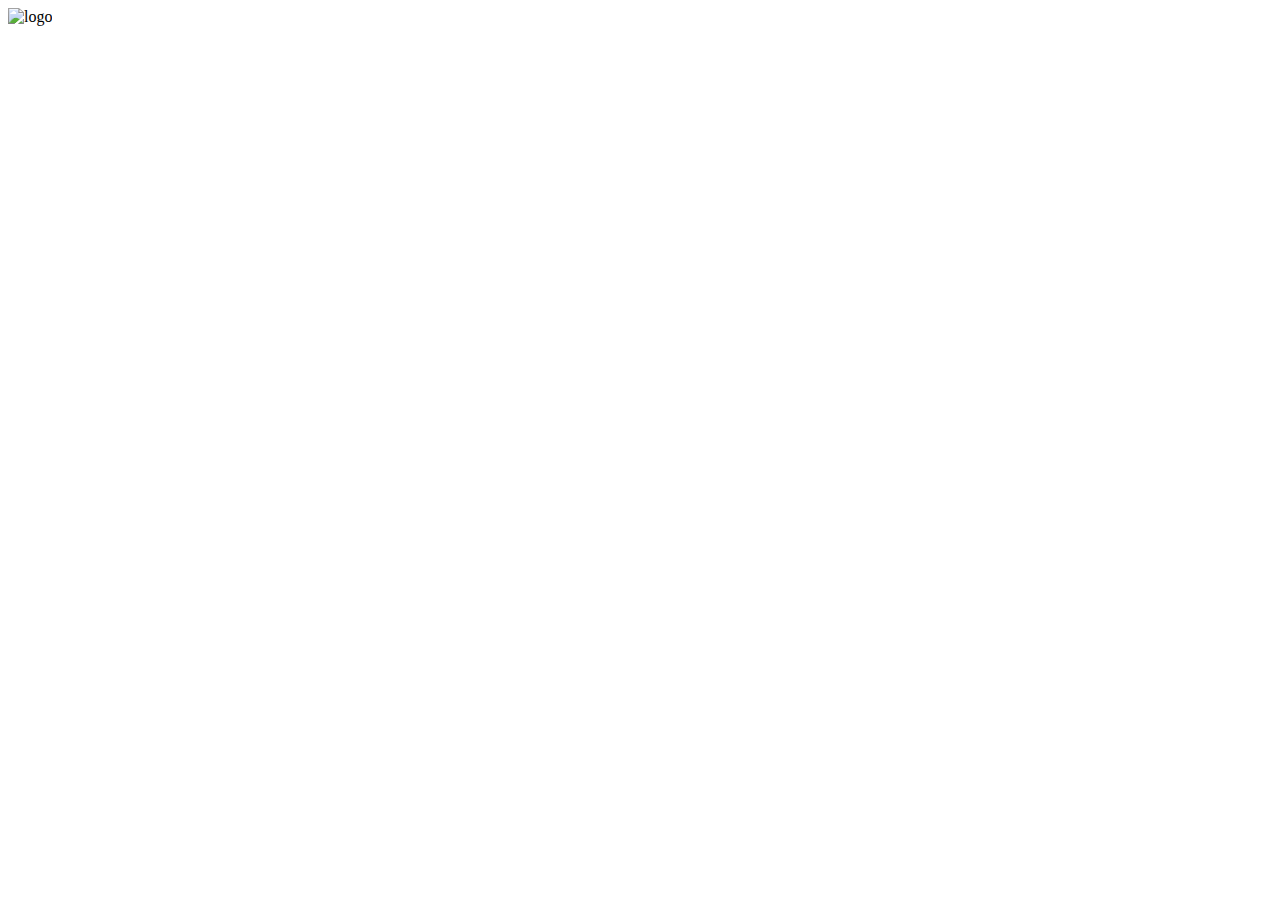
==== index.html @ 763276aa "anotações pagina inicial" ====
<!DOCTYPE html>
<html lang="pt-br">
<head>
    <meta charset="UTF-8">
    <meta name="viewport" content="width=device-width, initial-scale=1.0">
    <title>arcohome</title>
</head>
<body>
    <!--header padrão-->
    <header>
        <img src="" alt="logo">
        <nav>
            <!--paginas-->
        </nav>
    </header>

    <main>
        <section>
            <!--carrossel-->
        </section>
        <section>
            <!--carrossel-->
        </section>
        <section>
            <!--carrossel-->
        </section>
    </main>
    <!--header padrão-->
    <footer>
        <!--contato-->
    </footer>
</body>
</html>
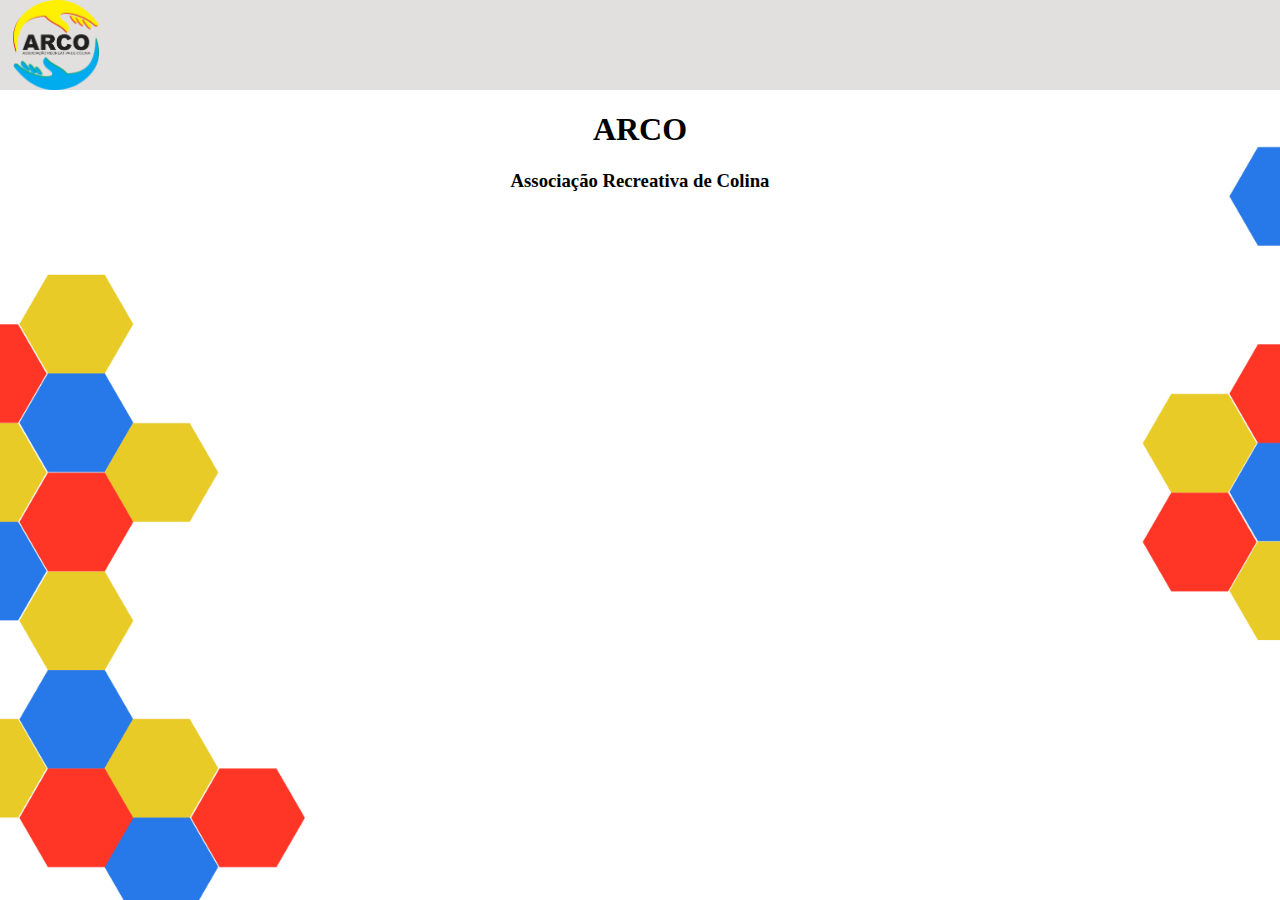
==== commit 9c0936dc: "começo da pag home" ====
--- a/index.html
+++ b/index.html
@@ -4,16 +4,21 @@
     <meta charset="UTF-8">
     <meta name="viewport" content="width=device-width, initial-scale=1.0">
     <title>arcohome</title>
+    <link rel="stylesheet" href="css/home.css">
 </head>
 <body>
-    <!--header padrão-->
+    <!--header-padrão-->
     <header>
-        <img src="" alt="logo">
+        <img id="logo" src="imagens/logo.png" alt="logo">
         <nav>
             <!--paginas-->
         </nav>
     </header>
-
+    <div id="titulo">
+        <!--nome-da-associação-->
+        <h1>ARCO</h1>
+        <h3>Associação Recreativa de Colina</h3>
+    </div>
     <main>
         <section>
             <!--carrossel-->
@@ -25,7 +30,8 @@
             <!--carrossel-->
         </section>
     </main>
-    <!--header padrão-->
+
+    <!--footer-padrão-->
     <footer>
         <!--contato-->
     </footer>
--- a/css/home.css
+++ b/css/home.css
@@ -0,0 +1,27 @@
+body{
+    width: 100vw;
+    height: 100vh;
+    margin: 0%;
+    /*combo-background*/
+    background: url(../imagens/wallpaper.png);
+    background-repeat: no-repeat;
+    background-size: cover;
+    background-attachment: fixed;
+}
+header{
+    width: 100vw;
+    height: 10vh;
+    display: flex;
+    background-color: rgb(226, 223, 223);
+}
+
+#titulo{
+    width: 100vw;
+    height: auto;
+    display: block;
+    text-align: center;
+
+}
+#logo{
+    margin-left: 1vw;
+}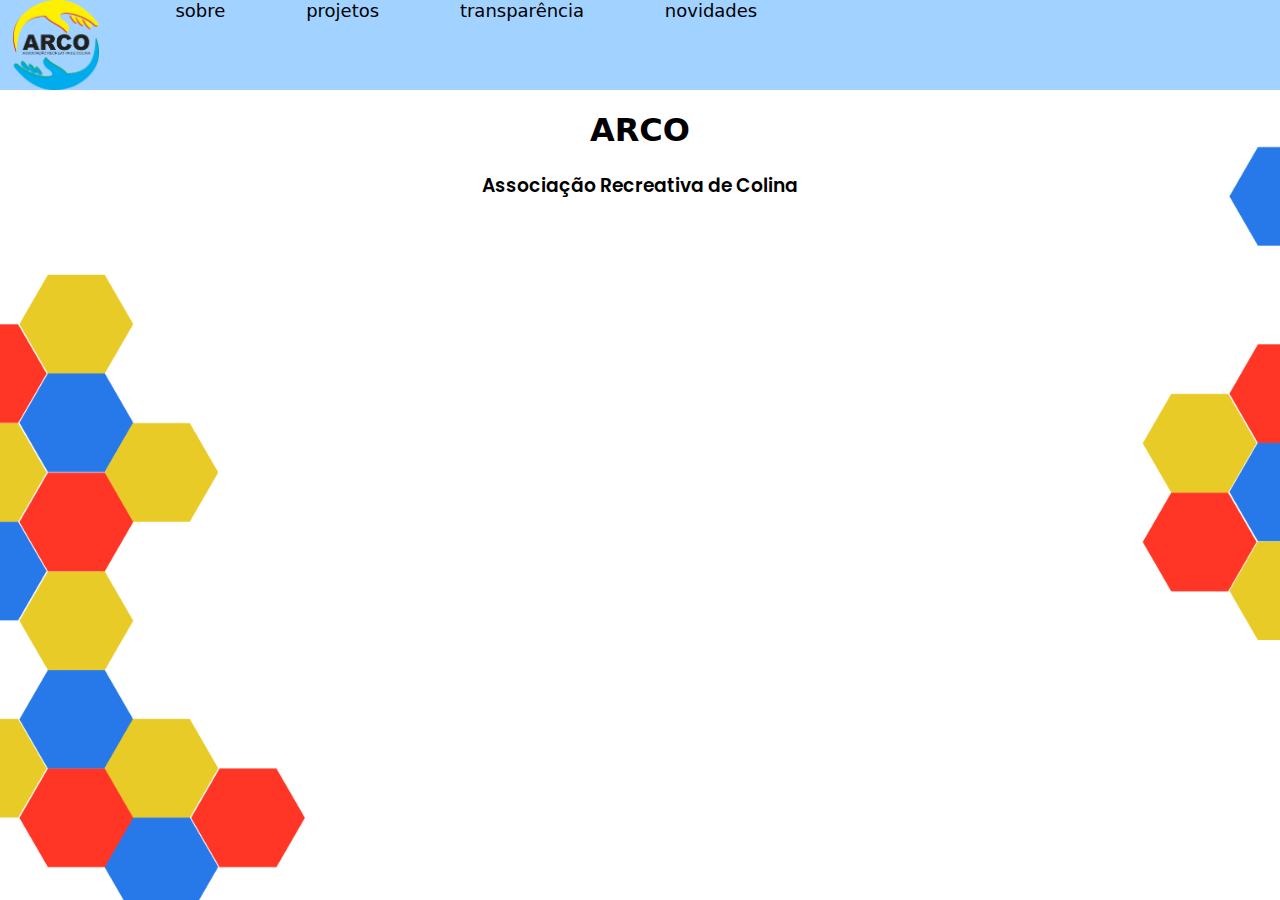
==== commit 0e70e006: "css" ====
--- a/index.html
+++ b/index.html
@@ -5,13 +5,20 @@
     <meta name="viewport" content="width=device-width, initial-scale=1.0">
     <title>arcohome</title>
     <link rel="stylesheet" href="css/home.css">
+    <link rel="preconnect" href="https://fonts.googleapis.com">
+<link rel="preconnect" href="https://fonts.gstatic.com" crossorigin>
+<link href="https://fonts.googleapis.com/css2?family=Poppins:ital,wght@0,100;0,200;0,300;0,400;0,500;0,600;0,700;0,800;0,900;1,100;1,200;1,300;1,400;1,500;1,600;1,700;1,800;1,900&display=swap" rel="stylesheet">
 </head>
 <body>
     <!--header-padrão-->
     <header>
         <img id="logo" src="imagens/logo.png" alt="logo">
-        <nav>
+        <nav id="navbar">
             <!--paginas-->
+            <a href="paginas/sobre.html">sobre</a>
+            <a href="paginas/projetos.html">projetos</a>
+            <a href="paginas/transparencia.html">transparência</a>
+            <a href="paginas/novidades.html">novidades</a>
         </nav>
     </header>
     <div id="titulo">
--- a/css/home.css
+++ b/css/home.css
@@ -12,15 +12,27 @@
     width: 100vw;
     height: 10vh;
     display: flex;
-    background-color: rgb(226, 223, 223);
+    background-color: #a2d2ff;
 }
-
+a{
+    font-size: large;
+    margin-left: 6vw;
+    color: black;
+    text-decoration: none;
+    align-items: center;
+    font-family: system-ui, -apple-system, BlinkMacSystemFont, 'Open Sans', 'Helvetica Neue', sans-serif;
+}
 #titulo{
     width: 100vw;
     height: auto;
     display: block;
     text-align: center;
-
+    font-family: system-ui, -apple-system, BlinkMacSystemFont, 'Open Sans', 'Helvetica Neue', sans-serif;
+}
+h3{
+    font-family: "Poppins", sans-serif;
+  font-weight: 600;
+  font-style: normal;
 }
 #logo{
     margin-left: 1vw;
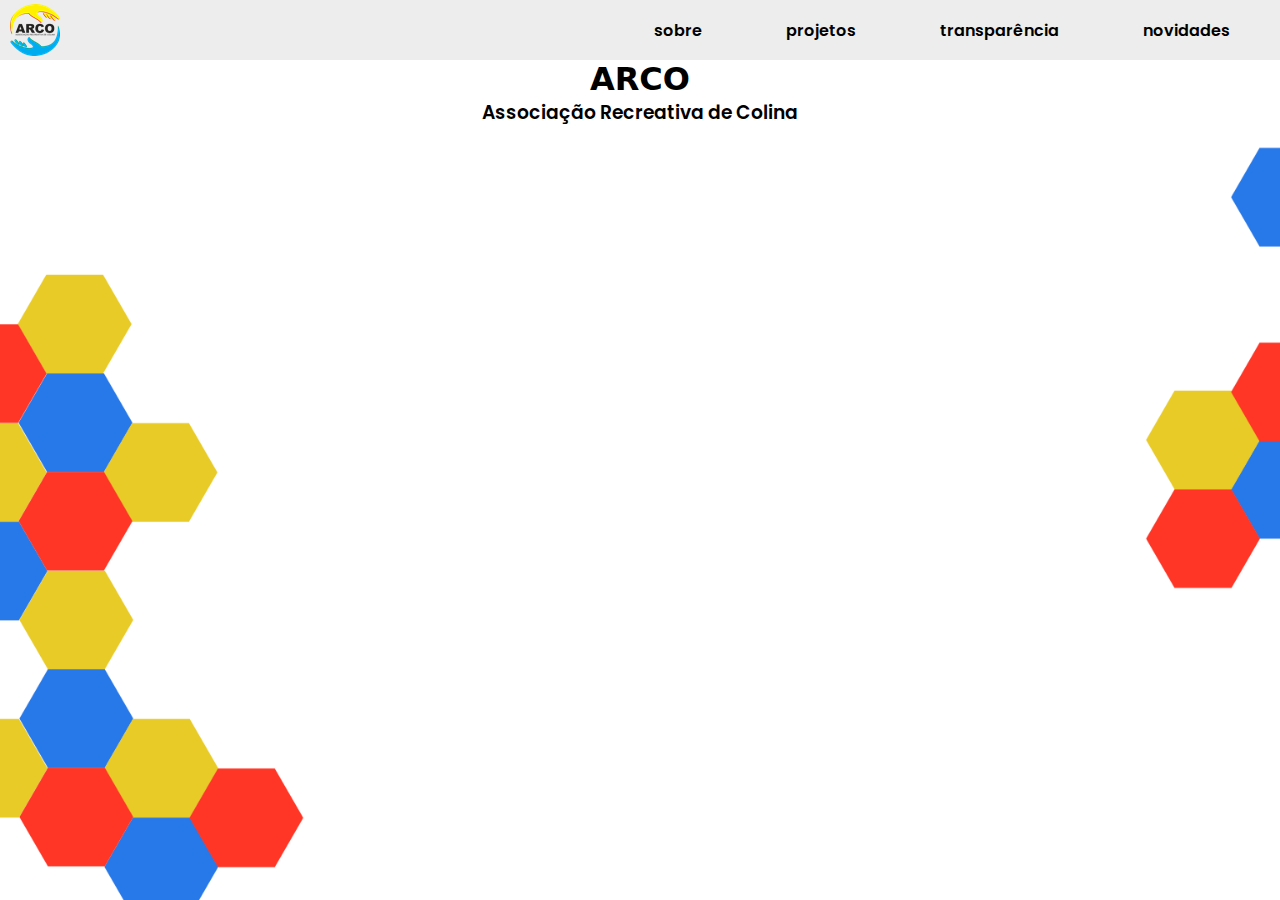
==== commit 941b8355: "header" ====
--- a/index.html
+++ b/index.html
@@ -15,10 +15,12 @@
         <img id="logo" src="imagens/logo.png" alt="logo">
         <nav id="navbar">
             <!--paginas-->
-            <a href="paginas/sobre.html">sobre</a>
-            <a href="paginas/projetos.html">projetos</a>
-            <a href="paginas/transparencia.html">transparência</a>
-            <a href="paginas/novidades.html">novidades</a>
+            <ul class="nav_links">
+                <li> <a href="paginas/sobre.html">sobre</a></li>
+                <li><a href="paginas/projetos.html">projetos</a></li>
+                <li><a href="paginas/transparencia.html">transparência</a></li>
+                <li> <a href="paginas/novidades.html">novidades</a></li>
+            </ul>
         </nav>
     </header>
     <div id="titulo">
--- a/css/home.css
+++ b/css/home.css
@@ -3,25 +3,12 @@
     height: 100vh;
     margin: 0%;
     /*combo-background*/
-    background: url(../imagens/wallpaper.png);
+    background: url(../imagens/wallpaper\ ofc.png);
     background-repeat: no-repeat;
     background-size: cover;
     background-attachment: fixed;
 }
-header{
-    width: 100vw;
-    height: 10vh;
-    display: flex;
-    background-color: #a2d2ff;
-}
-a{
-    font-size: large;
-    margin-left: 6vw;
-    color: black;
-    text-decoration: none;
-    align-items: center;
-    font-family: system-ui, -apple-system, BlinkMacSystemFont, 'Open Sans', 'Helvetica Neue', sans-serif;
-}
+
 #titulo{
     width: 100vw;
     height: auto;
@@ -29,11 +16,58 @@
     text-align: center;
     font-family: system-ui, -apple-system, BlinkMacSystemFont, 'Open Sans', 'Helvetica Neue', sans-serif;
 }
+
 h3{
     font-family: "Poppins", sans-serif;
-  font-weight: 600;
-  font-style: normal;
+    font-weight: 600;
+    font-style: normal;
 }
+
+
+/*navbar*/
+
+*{
+    box-sizing: border-box;
+    margin: 0;
+    padding: 0;
+}
+
+li, a{
+    font-family: "Poppins", sans-serif;
+    font-weight: 600;
+    font-style: normal;
+    color: black;
+    text-decoration: none;
+}
+
+header{
+    width: 100%;
+    height: 20px;
+    background-color:rgba(233, 233, 233, 0.8); 
+    display: flex;
+    justify-content: space-between ;
+    align-items: center;
+    padding: 30px 10px;
+}
+
 #logo{
-    margin-left: 1vw;
-}+    cursor: pointer;
+}
+
+.nav_links{
+    list-style: none;
+}
+
+.nav_links li{
+    display: inline-block;
+    padding: 0px 40px;
+}
+
+.nav_links li a{
+    transition: all 0.3s ease 0s;
+}
+
+.nav_links li a:hover{
+    transition: all 0.3s ease 0s;
+    color: #2778E8;
+}
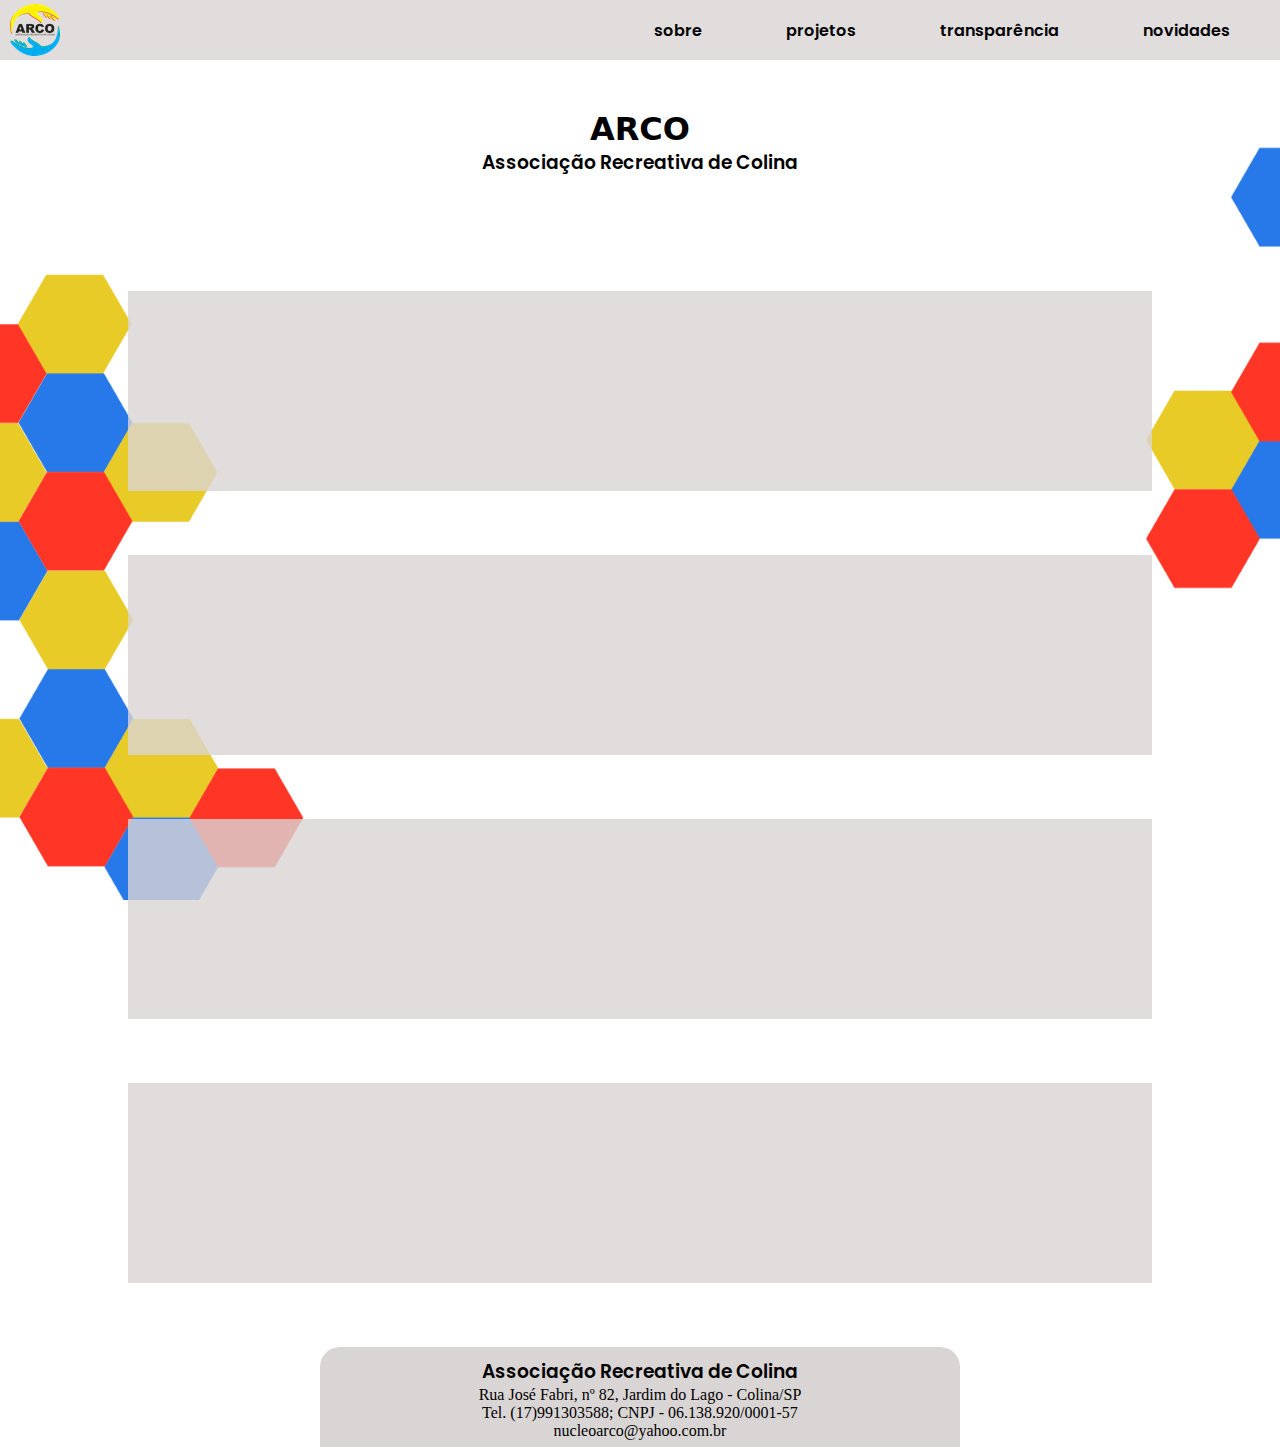
==== commit 5a09cde9: "footer+slides" ====
--- a/index.html
+++ b/index.html
@@ -29,20 +29,105 @@
         <h3>Associação Recreativa de Colina</h3>
     </div>
     <main>
-        <section>
-            <!--carrossel-->
-        </section>
-        <section>
-            <!--carrossel-->
-        </section>
-        <section>
-            <!--carrossel-->
-        </section>
+        <article class="slideshow">
+            <section class="1">
+                <!--carrossel-->
+                <a class="a-slide" href="paginas/sobre.html">
+                    <img src="imagens/#" alt="">
+                </a>
+            </section>
+            <section class="1">
+                <!--carrossel-->
+                <a class="a-slide" href="paginas/sobre.html">
+                    <img src="imagens/#" alt="">
+                </a>
+            </section>
+            <section class="1">
+                <!--carrossel-->
+                <a class="a-slide" href="paginas/sobre.html">
+                    <img src="imagens/#" alt="">
+                </a>
+            </section>
+        </article>
+        <article class="slideshow">
+            <section class="2">
+                <!--carrossel-->
+                <a class="a-slide" href="paginas/projetos.html">
+                    <img src="imagens/#" alt="">
+                </a>
+            </section>
+            <section class="2">
+                <!--carrossel-->
+                <a class="a-slide" href="paginas/projetos.html">
+                    <img src="imagens/#" alt="">
+                </a>
+            </section>
+            <section class="2">
+                <!--carrossel-->
+                <a class="a-slide" href="paginas/projetos.html">
+                    <img src="imagens/#" alt="">
+                </a>
+            </section>
+        </article>
+        <article class="slideshow">
+            <section class="3">
+                <!--carrossel-->
+                <a class="a-slide" href="paginas/transparencia.html">
+                    <img src="imagens/#" alt="">
+                </a>
+            </section>
+            <section class="3">
+                <!--carrossel-->
+                <a class="a-slide" href="paginas/transparencia.html">
+                    <img src="imagens/#" alt="">
+                </a>
+            </section>
+            <section class="3">
+                <!--carrossel-->
+                <a class="a-slide" href="paginas/transparencia.html">
+                    <img src="imagens/#" alt="">
+                </a>
+            </section>
+        </article>
+        <article class="slideshow">
+            <section class="4">
+                <!--carrossel-->
+                <a class="a-slide" href="paginas/novidades.html">
+                    <img src="imagens/#" alt="">
+                </a>
+            </section>
+            <section class="4">
+                <!--carrossel-->
+                <a class="a-slide" href="paginas/novidades.html">
+                    <img src="imagens/#" alt="">
+                </a>
+            </section>
+            <section class="4">
+                <!--carrossel-->
+                <a class="a-slide" href="paginas/novidades.html">
+                    <img src="imagens/#" alt="">
+                </a>
+            </section>
+        </article>
     </main>
 
     <!--footer-padrão-->
     <footer>
         <!--contato-->
+        <article id="contato">
+
+            <h3>Associação Recreativa de Colina</h3>
+            <p>
+                Rua José Fabri, nº 82, Jardim do Lago - Colina/SP
+            </p>
+            <p>
+                Tel. (17)991303588; CNPJ - 06.138.920/0001-57
+            </p>
+            <p>
+                nucleoarco@yahoo.com.br
+            </p>
+
+        </article>
     </footer>
 </body>
 </html>--- a/css/home.css
+++ b/css/home.css
@@ -7,12 +7,28 @@
     background-repeat: no-repeat;
     background-size: cover;
     background-attachment: fixed;
+    /*barra de rolagem*/
+    overflow-x: hidden;
+}
+/*customização barra de rolagem*/
+html ::-webkit-scrollbar {
+    width: 10px;
+}
+  
+html ::-webkit-scrollbar-thumb {
+    border-radius: 70px;
+    background: #2778E8;
+}
+  
+html ::-webkit-scrollbar-track {
+    background: rgba(218, 213, 213, 0.8);
 }
 
 #titulo{
     width: 100vw;
     height: auto;
     display: block;
+    padding: 50px;
     text-align: center;
     font-family: system-ui, -apple-system, BlinkMacSystemFont, 'Open Sans', 'Helvetica Neue', sans-serif;
 }
@@ -43,7 +59,7 @@
 header{
     width: 100%;
     height: 20px;
-    background-color:rgba(233, 233, 233, 0.8); 
+    background-color:rgba(218, 213, 213, 0.8); 
     display: flex;
     justify-content: space-between ;
     align-items: center;
@@ -71,3 +87,44 @@
     transition: all 0.3s ease 0s;
     color: #2778E8;
 }
+
+/*slides*/
+
+.slideshow {
+    position: relative;
+    width: 80vw;
+    height: 200px;
+    overflow: hidden;
+    background-color:rgba(218, 213, 213, 0.8);
+    margin: 5%;
+    margin-left: 10%;
+  }
+  
+  .slideshow img {
+    position: absolute;
+    top: 0;
+    left: 0;
+    opacity: 0;
+    width: 100%;
+    height: 100%;
+    animation: fade 3s infinite;
+  }
+  
+  .slideshow a {
+      text-decoration: none;
+      padding: 0;
+      margin: 0;
+  }
+  
+  footer{
+    margin-left: 25%;
+    display: flex;
+    width: 50vw;
+    height: 100px;
+    padding: 10px 30px;
+    text-align: center;
+    justify-content: center;
+    background-color: rgb(218, 213, 213);
+    border-top-left-radius: 20px;
+    border-top-right-radius: 20px;
+  }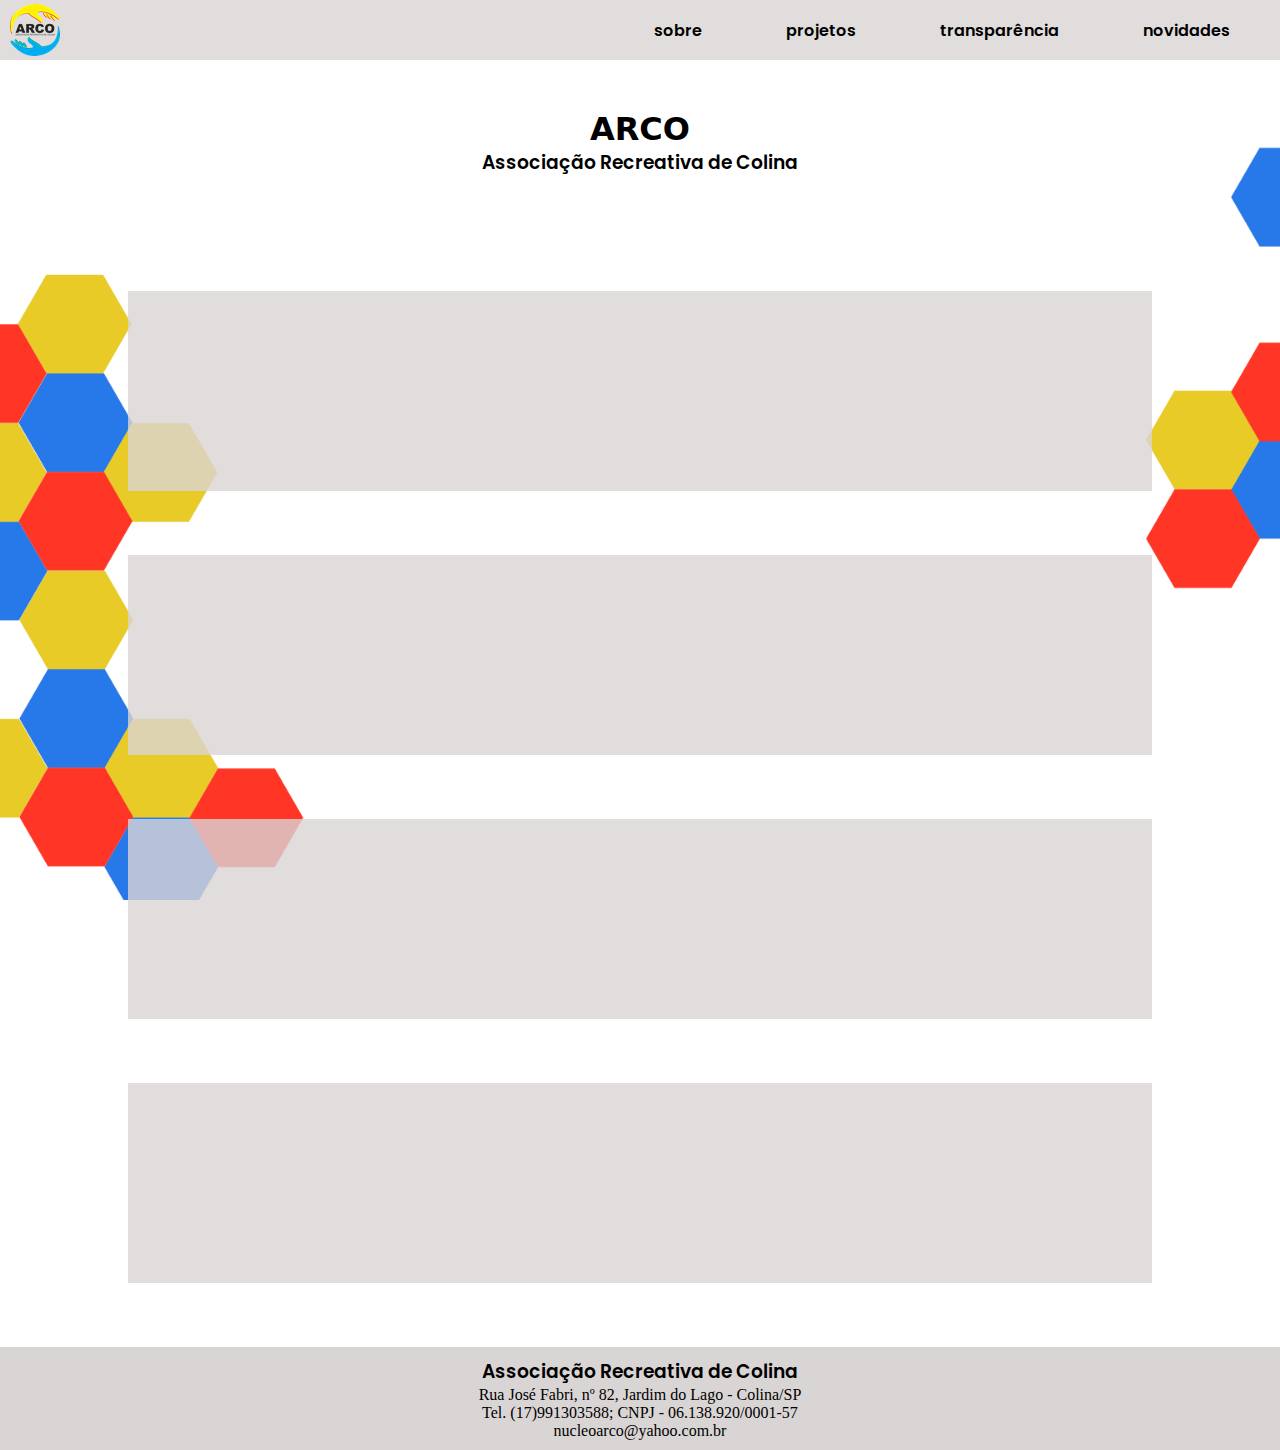
==== commit de46bb1e: "responsividade tratada" ====
--- a/index.html
+++ b/index.html
@@ -10,124 +10,126 @@
 <link href="https://fonts.googleapis.com/css2?family=Poppins:ital,wght@0,100;0,200;0,300;0,400;0,500;0,600;0,700;0,800;0,900;1,100;1,200;1,300;1,400;1,500;1,600;1,700;1,800;1,900&display=swap" rel="stylesheet">
 </head>
 <body>
-    <!--header-padrão-->
-    <header>
-        <img id="logo" src="imagens/logo.png" alt="logo">
-        <nav id="navbar">
-            <!--paginas-->
-            <ul class="nav_links">
-                <li> <a href="paginas/sobre.html">sobre</a></li>
-                <li><a href="paginas/projetos.html">projetos</a></li>
-                <li><a href="paginas/transparencia.html">transparência</a></li>
-                <li> <a href="paginas/novidades.html">novidades</a></li>
-            </ul>
-        </nav>
-    </header>
-    <div id="titulo">
-        <!--nome-da-associação-->
-        <h1>ARCO</h1>
-        <h3>Associação Recreativa de Colina</h3>
+    <div id="container">
+        <!--header-padrão-->
+        <header>
+            <img id="logo" src="imagens/logo.png" alt="logo">
+            <nav id="navbar">
+                <!--paginas-->
+                <ul class="nav_links">
+                    <li> <a href="paginas/sobre.html">sobre</a></li>
+                    <li><a href="paginas/projetos.html">projetos</a></li>
+                    <li><a href="paginas/transparencia.html">transparência</a></li>
+                    <li> <a href="paginas/novidades.html">novidades</a></li>
+                </ul>
+            </nav>
+        </header>
+        <div id="titulo">
+            <!--nome-da-associação-->
+            <h1>ARCO</h1>
+            <h3>Associação Recreativa de Colina</h3>
+        </div>
+        <main>
+            <article class="slideshow">
+                <section class="1">
+                    <!--carrossel-->
+                    <a class="a-slide" href="paginas/sobre.html">
+                        <img src="imagens/#" alt="">
+                    </a>
+                </section>
+                <section class="1">
+                    <!--carrossel-->
+                    <a class="a-slide" href="paginas/sobre.html">
+                        <img src="imagens/#" alt="">
+                    </a>
+                </section>
+                <section class="1">
+                    <!--carrossel-->
+                    <a class="a-slide" href="paginas/sobre.html">
+                        <img src="imagens/#" alt="">
+                    </a>
+                </section>
+            </article>
+            <article class="slideshow">
+                <section class="2">
+                    <!--carrossel-->
+                    <a class="a-slide" href="paginas/projetos.html">
+                        <img src="imagens/#" alt="">
+                    </a>
+                </section>
+                <section class="2">
+                    <!--carrossel-->
+                    <a class="a-slide" href="paginas/projetos.html">
+                        <img src="imagens/#" alt="">
+                    </a>
+                </section>
+                <section class="2">
+                    <!--carrossel-->
+                    <a class="a-slide" href="paginas/projetos.html">
+                        <img src="imagens/#" alt="">
+                    </a>
+                </section>
+            </article>
+            <article class="slideshow">
+                <section class="3">
+                    <!--carrossel-->
+                    <a class="a-slide" href="paginas/transparencia.html">
+                        <img src="imagens/#" alt="">
+                    </a>
+                </section>
+                <section class="3">
+                    <!--carrossel-->
+                    <a class="a-slide" href="paginas/transparencia.html">
+                        <img src="imagens/#" alt="">
+                    </a>
+                </section>
+                <section class="3">
+                    <!--carrossel-->
+                    <a class="a-slide" href="paginas/transparencia.html">
+                        <img src="imagens/#" alt="">
+                    </a>
+                </section>
+            </article>
+            <article class="slideshow">
+                <section class="4">
+                    <!--carrossel-->
+                    <a class="a-slide" href="paginas/novidades.html">
+                        <img src="imagens/#" alt="">
+                    </a>
+                </section>
+                <section class="4">
+                    <!--carrossel-->
+                    <a class="a-slide" href="paginas/novidades.html">
+                        <img src="imagens/#" alt="">
+                    </a>
+                </section>
+                <section class="4">
+                    <!--carrossel-->
+                    <a class="a-slide" href="paginas/novidades.html">
+                        <img src="imagens/#" alt="">
+                    </a>
+                </section>
+            </article>
+        </main>
+
+        <!--footer-padrão-->
+        <footer>
+            <!--contato-->
+            <article id="contato">
+
+                <h3>Associação Recreativa de Colina</h3>
+                <p>
+                    Rua José Fabri, nº 82, Jardim do Lago - Colina/SP
+                </p>
+                <p>
+                    Tel. (17)991303588; CNPJ - 06.138.920/0001-57
+                </p>
+                <p>
+                    nucleoarco@yahoo.com.br
+                </p>
+
+            </article>
+        </footer>
     </div>
-    <main>
-        <article class="slideshow">
-            <section class="1">
-                <!--carrossel-->
-                <a class="a-slide" href="paginas/sobre.html">
-                    <img src="imagens/#" alt="">
-                </a>
-            </section>
-            <section class="1">
-                <!--carrossel-->
-                <a class="a-slide" href="paginas/sobre.html">
-                    <img src="imagens/#" alt="">
-                </a>
-            </section>
-            <section class="1">
-                <!--carrossel-->
-                <a class="a-slide" href="paginas/sobre.html">
-                    <img src="imagens/#" alt="">
-                </a>
-            </section>
-        </article>
-        <article class="slideshow">
-            <section class="2">
-                <!--carrossel-->
-                <a class="a-slide" href="paginas/projetos.html">
-                    <img src="imagens/#" alt="">
-                </a>
-            </section>
-            <section class="2">
-                <!--carrossel-->
-                <a class="a-slide" href="paginas/projetos.html">
-                    <img src="imagens/#" alt="">
-                </a>
-            </section>
-            <section class="2">
-                <!--carrossel-->
-                <a class="a-slide" href="paginas/projetos.html">
-                    <img src="imagens/#" alt="">
-                </a>
-            </section>
-        </article>
-        <article class="slideshow">
-            <section class="3">
-                <!--carrossel-->
-                <a class="a-slide" href="paginas/transparencia.html">
-                    <img src="imagens/#" alt="">
-                </a>
-            </section>
-            <section class="3">
-                <!--carrossel-->
-                <a class="a-slide" href="paginas/transparencia.html">
-                    <img src="imagens/#" alt="">
-                </a>
-            </section>
-            <section class="3">
-                <!--carrossel-->
-                <a class="a-slide" href="paginas/transparencia.html">
-                    <img src="imagens/#" alt="">
-                </a>
-            </section>
-        </article>
-        <article class="slideshow">
-            <section class="4">
-                <!--carrossel-->
-                <a class="a-slide" href="paginas/novidades.html">
-                    <img src="imagens/#" alt="">
-                </a>
-            </section>
-            <section class="4">
-                <!--carrossel-->
-                <a class="a-slide" href="paginas/novidades.html">
-                    <img src="imagens/#" alt="">
-                </a>
-            </section>
-            <section class="4">
-                <!--carrossel-->
-                <a class="a-slide" href="paginas/novidades.html">
-                    <img src="imagens/#" alt="">
-                </a>
-            </section>
-        </article>
-    </main>
-
-    <!--footer-padrão-->
-    <footer>
-        <!--contato-->
-        <article id="contato">
-
-            <h3>Associação Recreativa de Colina</h3>
-            <p>
-                Rua José Fabri, nº 82, Jardim do Lago - Colina/SP
-            </p>
-            <p>
-                Tel. (17)991303588; CNPJ - 06.138.920/0001-57
-            </p>
-            <p>
-                nucleoarco@yahoo.com.br
-            </p>
-
-        </article>
-    </footer>
 </body>
 </html>--- a/css/home.css
+++ b/css/home.css
@@ -65,7 +65,6 @@
     align-items: center;
     padding: 30px 10px;
 }
-
 #logo{
     cursor: pointer;
 }
@@ -117,14 +116,17 @@
   }
   
   footer{
-    margin-left: 25%;
     display: flex;
-    width: 50vw;
-    height: 100px;
+    width: 100vw;
+    height: auto;
     padding: 10px 30px;
     text-align: center;
     justify-content: center;
     background-color: rgb(218, 213, 213);
-    border-top-left-radius: 20px;
-    border-top-right-radius: 20px;
-  }+  }
+
+@media screen and (max-width: 720px){
+    #navbar{
+        display: none;
+}
+}